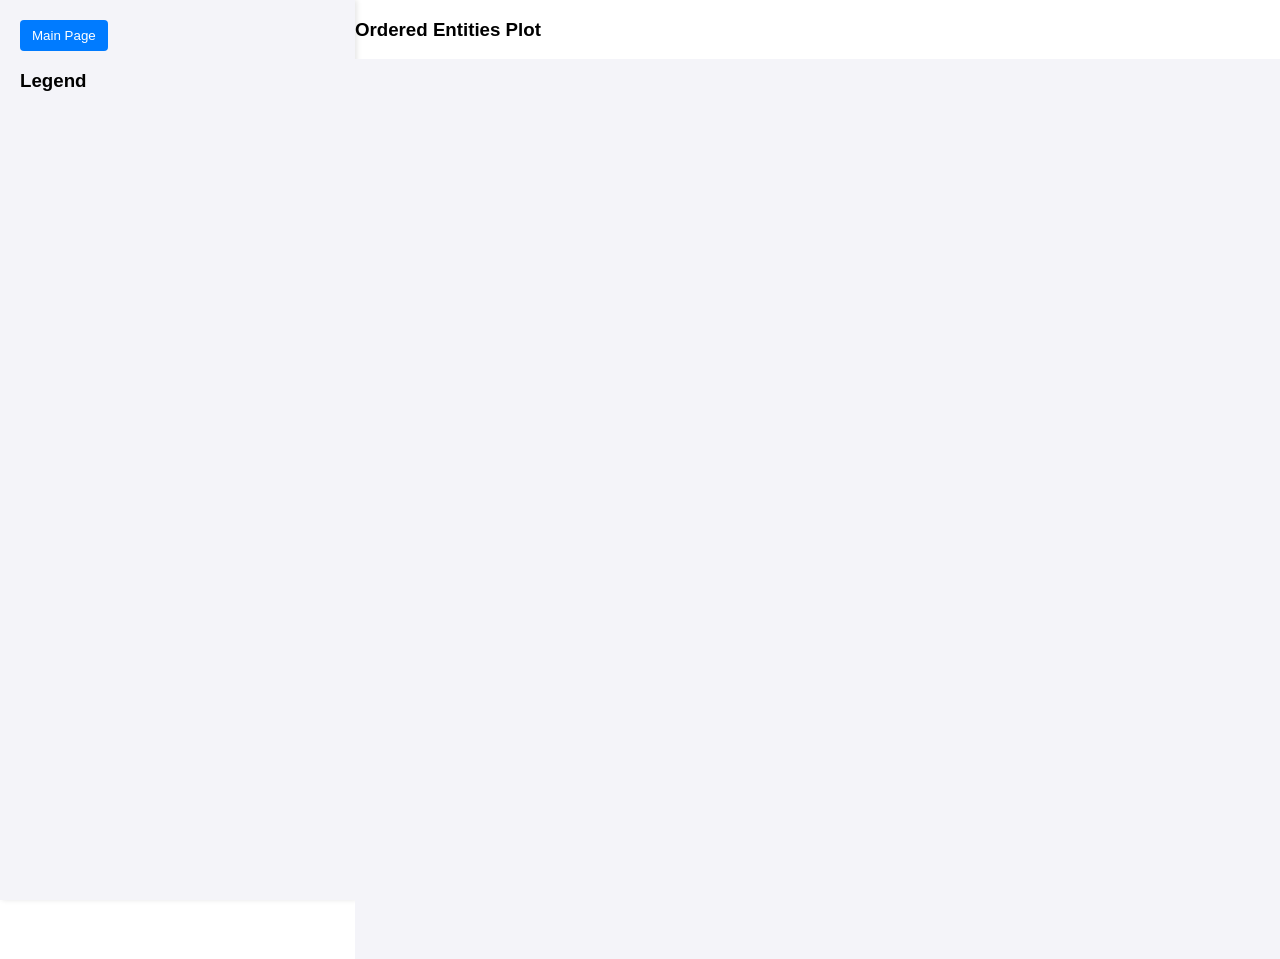
==== frontend/plot.html @ 0bd503b5 "added second page with layers and dynamic legend" ====
<!DOCTYPE html>
<html lang="en">
<head>
    <meta charset="UTF-8">
    <title>Ordered Entities Plot</title>
    <style>
       body { font-family: sans-serif; margin: 0; display: flex; height: 100vh; }
        #sidebar2 { width: 320px; background: #f4f4f9; padding: 20px; box-shadow: 2px 0 5px rgba(0,0,0,0.1); }
        #main { flex: 1; position: relative; }
        canvas { width: 100%; height: 100%; display: block; background: #f4f4f9; cursor: crosshair; }
        .control { margin-bottom: 15px; }
        button { padding: 8px 12px; background: #007bff; color: white; border: none; cursor: pointer; border-radius: 4px; }
        button:disabled { background: #ccc; }
        .back-btn:hover { background-color: #475569; }
        .legend-item {
            display: flex;
            align-items: center;
            gap: 8px;
            margin-bottom: 8px;
            font-size: 14px;
        }

        .color-swatch {
            width: 16px;
            height: 16px;
            border-radius: 3px;
            display: inline-block;
        }

        .dot-swatch {
            width: 10px;
            height: 10px;
            border-radius: 50%;
            display: inline-block;
        }
    </style>
</head>
<body>
    <div id="sidebar2">

        <div class="control">
            <button class="back-btn" onclick="window.close()">Main Page</button>
        </div>
        <h3>Legend</h3>
        <div class="legend">
            <ul id="legendList" style="list-style: none; padding: 0; margin: 0;"></ul>
        </div>
    </div>
    
    <div class="canvas-container">
        <h3>Ordered Entities Plot</h3>
        <canvas id="plotCanvas" width="900" height="600"></canvas>
        
    </div>

    <script src="plot.js"></script>
</body>
</html>
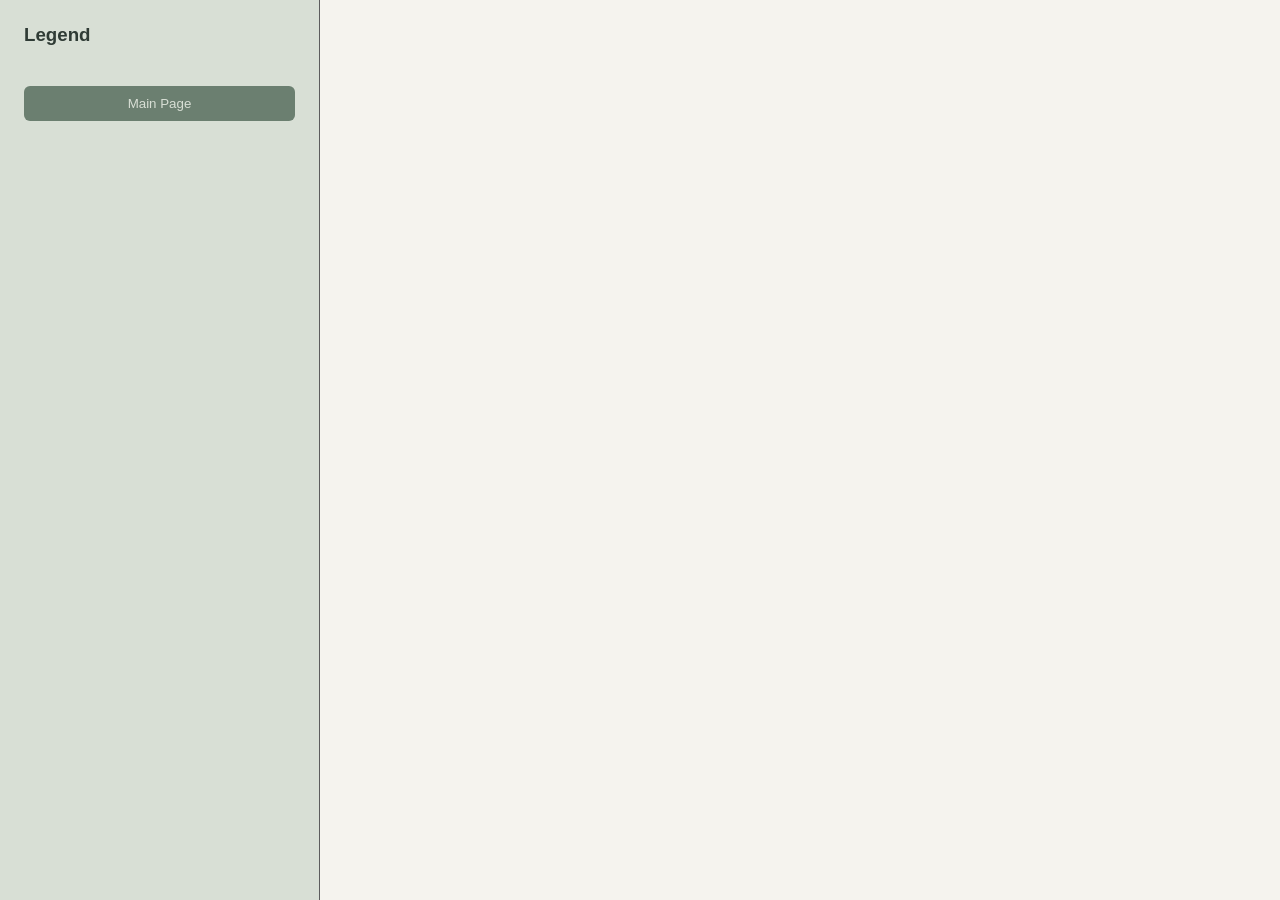
==== commit 21268a16: "added user explanation and changed style," ====
--- a/frontend/plot.html
+++ b/frontend/plot.html
@@ -3,52 +3,21 @@
 <head>
     <meta charset="UTF-8">
     <title>Ordered Entities Plot</title>
-    <style>
-       body { font-family: sans-serif; margin: 0; display: flex; height: 100vh; }
-        #sidebar2 { width: 320px; background: #f4f4f9; padding: 20px; box-shadow: 2px 0 5px rgba(0,0,0,0.1); }
-        #main { flex: 1; position: relative; }
-        canvas { width: 100%; height: 100%; display: block; background: #f4f4f9; cursor: crosshair; }
-        .control { margin-bottom: 15px; }
-        button { padding: 8px 12px; background: #007bff; color: white; border: none; cursor: pointer; border-radius: 4px; }
-        button:disabled { background: #ccc; }
-        .back-btn:hover { background-color: #475569; }
-        .legend-item {
-            display: flex;
-            align-items: center;
-            gap: 8px;
-            margin-bottom: 8px;
-            font-size: 14px;
-        }
-
-        .color-swatch {
-            width: 16px;
-            height: 16px;
-            border-radius: 3px;
-            display: inline-block;
-        }
-
-        .dot-swatch {
-            width: 10px;
-            height: 10px;
-            border-radius: 50%;
-            display: inline-block;
-        }
-    </style>
+    <link rel="stylesheet" href="style.css">
 </head>
 <body>
-    <div id="sidebar2">
+    <div id="sidebar">
 
-        <div class="control">
-            <button class="back-btn" onclick="window.close()">Main Page</button>
-        </div>
         <h3>Legend</h3>
         <div class="legend">
             <ul id="legendList" style="list-style: none; padding: 0; margin: 0;"></ul>
         </div>
+        <div class="control">
+            <button class="nxt-btn" onclick="window.close()">Main Page</button>
+        </div>
     </div>
     
     <div class="canvas-container">
-        <h3>Ordered Entities Plot</h3>
         <canvas id="plotCanvas" width="900" height="600"></canvas>
         
     </div>
--- a/frontend/style.css
+++ b/frontend/style.css
@@ -0,0 +1,163 @@
+ 
+/* 1. Prevent body from scrolling */
+body {
+    font-family: -apple-system, BlinkMacSystemFont, "Segoe UI", Roboto, sans-serif;
+    display: flex;
+    height: 100vh;
+    overflow: hidden; /* Removes browser scrollbars */
+    color: #2f3b35;
+}
+
+
+/* 2. Fixed Sidebar */
+#sidebar {
+    width: 320px;
+    min-width: 320px;
+    background: #d8dfd5;
+    padding: 24px;
+    display: flex;
+    flex-direction: column;
+    gap: 20px;
+    border-right: 1px solid #5c5c5d;
+    box-sizing: border-box;
+}
+
+#main { flex: 1; position: relative; }
+
+canvas { 
+width: 100%; 
+height: 100%; 
+display: block; 
+background: #f5f3ee   ; 
+cursor: crosshair; 
+}
+
+.control { 
+    display: flex;
+    flex-direction: column; /* Stacks items top-to-bottom */
+    gap: 8px; /* Space between every button and element */
+    margin-bottom: 16px; 
+}
+
+/* Buttons: Deep Forest Teal */
+button { 
+width: 100%;
+padding: 10px 16px; 
+background:    #6b7f70; 
+color: #d8dfd5 ; 
+font-weight: 500;
+border: none; 
+cursor: pointer; 
+border-radius: 6px; 
+transition: background 0.2s ease;
+}
+
+button:hover { background: #a6b7a6 ; }
+button:disabled { background: #d8dfd5; cursor: not-allowed; }
+
+.nxt-btn { margin-top: auto;  }
+
+.legend-item {
+    display: flex;
+    align-items: center;
+    gap: 8px;
+    margin-bottom: 8px;
+    font-size: 14px;
+}
+
+.color-swatch {
+    width: 16px;
+    height: 16px;
+    border-radius: 3px;
+    display: inline-block;
+}
+
+.dot-swatch {
+    width: 10px;
+    height: 10px;
+    border-radius: 50%;
+    display: inline-block;
+}
+
+* {
+    box-sizing: border-box;
+    margin: 0;
+    padding: 0;
+}
+
+
+
+.steps-menu {
+    display: flex;
+    flex-direction: column;
+    gap: 12px;
+    height: 100%;
+}
+
+
+/* 3. Main Video Viewer Container */
+.video-viewer {
+    flex: 1;
+    display: flex;
+    flex-direction: column;
+    padding: 30px;
+    gap: 16px;
+    height: 100vh;
+    overflow: hidden;
+    background: #f5f3ee   ;
+}
+
+/* 4. Flexible Video Container */
+.video-wrapper {
+    flex: 1; /* Takes up all available vertical space */
+    width: 100%;
+    min-height: 0; /* Critical: allows video wrapper to shrink below native video height */
+    display: flex;
+    align-items: center;
+    justify-content: center;
+    background: #5c5c5d;
+    border-radius: 12px;
+    overflow: hidden;
+}
+
+/* 5. Constrain Video Dimensions */
+#tutorialVideo {
+    max-width: 100%;
+    max-height: 100%;
+    width: auto;
+    height: auto;
+    object-fit: contain; /* Keeps 16:9 ratio without overflow */
+}
+
+.video-details {
+    padding-top: 10px;
+}
+
+.video-details h2 {
+    color: #2f3b35;
+    margin-bottom: 4px;
+}
+
+.video-details p {
+    color: #2f3b35;
+    white-space: pre;
+}
+
+#purposeDesc {
+  white-space: pre-line;
+}
+
+.image-gallery {
+    display: flex; /* Arranges children side-by-side */
+    gap: 16px; /* Spacing between the images */
+    width: 100%; /* Spans full width of container */
+    align-items: center; /* Aligns vertically in the middle */
+}
+
+.image-gallery img {
+    flex: 1; /* Makes all 3 images equal width */
+    max-width: 33%; /* Prevents images from stretching beyond frame */
+    height: auto; /* Maintains original image proportions */
+    border-radius: 8px; /* Optional: smooth rounded corners */
+    object-fit: cover; /* Optional: ensures uniform cropping if ratios differ */
+}
